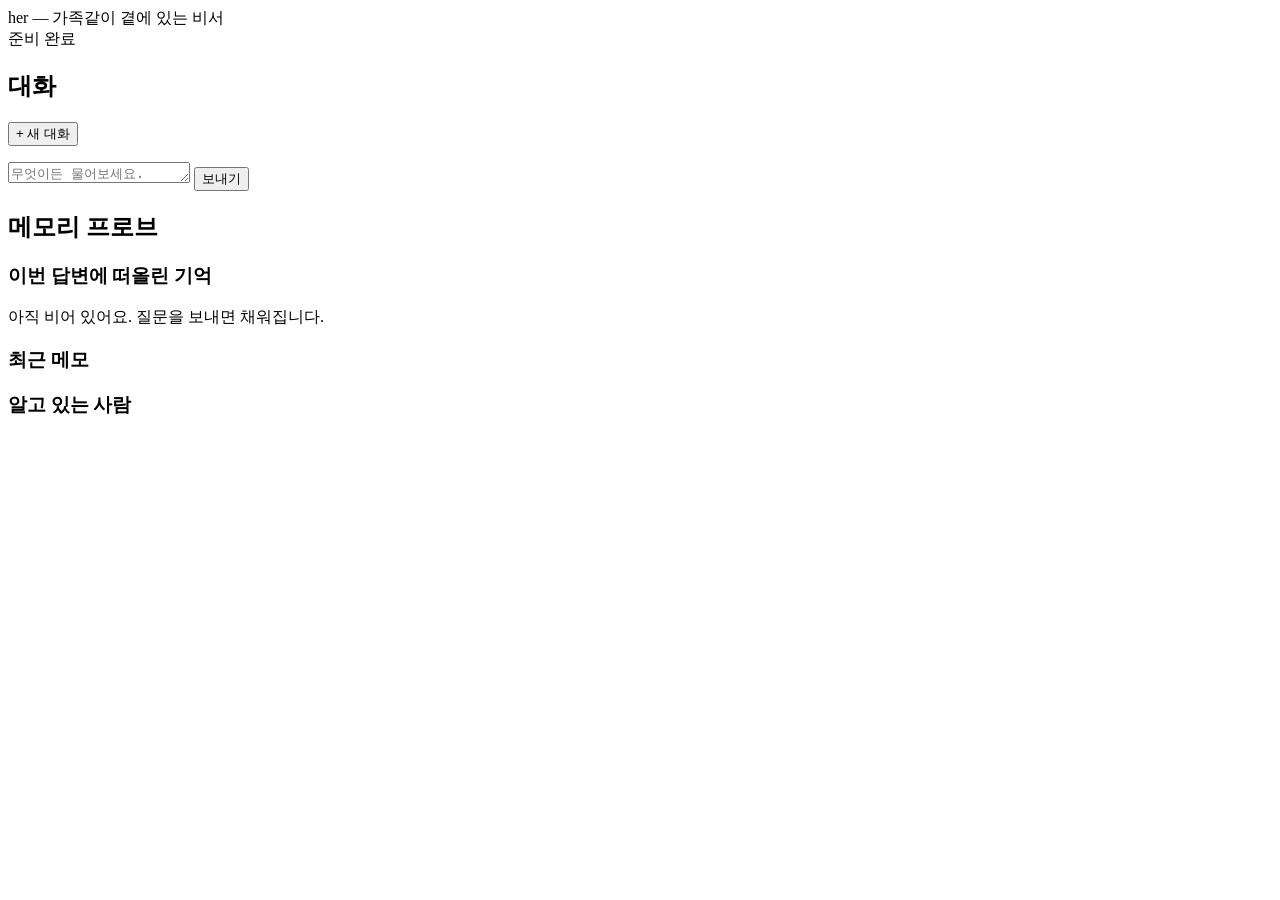
==== apps/web/web/index.html @ 340cf0ac "feat(web): JARVIS-style 3-column web chat app Replaces apps/presence (Samantha orb) with apps/web — " ====
<!DOCTYPE html>
<html lang="ko">
  <head>
    <meta charset="UTF-8" />
    <meta name="viewport" content="width=device-width, initial-scale=1.0" />
    <title>her</title>
    <link rel="stylesheet" href="/static/styles.css" />
  </head>
  <body>
    <div class="app">
      <header class="topbar">
        <div class="brand">
          <span class="logo">her</span>
          <span class="tagline" id="session-title">— 가족같이 곁에 있는 비서</span>
        </div>
        <div class="status">
          <span id="orb" class="orb idle" aria-hidden="true"></span>
          <span id="status-text" class="status-text">준비 완료</span>
        </div>
      </header>

      <aside class="left-panel" aria-label="대화 세션 목록">
        <div class="panel-head">
          <h2>대화</h2>
          <button id="new-session" class="ghost-btn" type="button">+ 새 대화</button>
        </div>
        <ul id="session-list" class="session-list" role="list"></ul>
      </aside>

      <main class="chat-panel" aria-label="채팅">
        <div id="messages" class="messages" role="log" aria-live="polite"></div>
        <form id="composer" class="composer" autocomplete="off">
          <textarea
            id="input"
            class="input"
            placeholder="무엇이든 물어보세요. Enter 전송, Shift+Enter 줄바꿈."
            rows="1"
            aria-label="메시지 입력"
          ></textarea>
          <button type="submit" id="send" class="primary-btn">보내기</button>
        </form>
      </main>

      <aside class="right-panel" aria-label="메모리 프로브">
        <div class="panel-head">
          <h2>메모리 프로브</h2>
        </div>

        <section class="probe-section">
          <h3>이번 답변에 떠올린 기억</h3>
          <div id="probe-recall" class="probe-recall">
            <p class="empty">아직 비어 있어요. 질문을 보내면 채워집니다.</p>
          </div>
        </section>

        <section class="probe-section">
          <h3>최근 메모</h3>
          <ul id="recent-notes" class="probe-list"></ul>
        </section>

        <section class="probe-section">
          <h3>알고 있는 사람</h3>
          <ul id="recent-people" class="probe-list"></ul>
        </section>
      </aside>
    </div>

    <script type="module" src="/static/sessions.js"></script>
    <script type="module" src="/static/chat.js"></script>
    <script type="module" src="/static/memory.js"></script>
  </body>
</html>
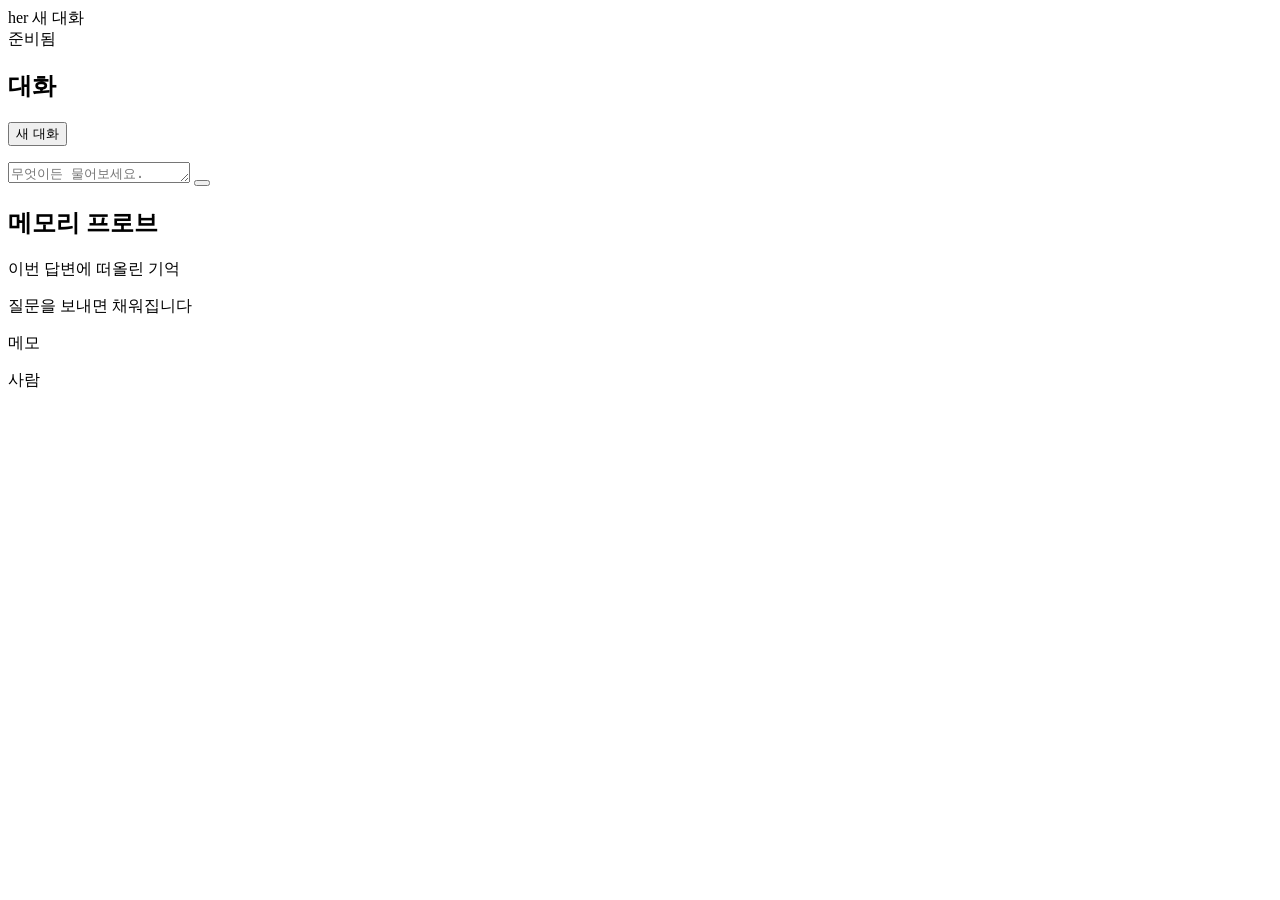
==== commit f14a3097: "style(web): refresh UI — typed memory cards, modern palette, fix input wrap - Right panel: each reca" ====
--- a/apps/web/web/index.html
+++ b/apps/web/web/index.html
@@ -11,18 +11,20 @@
       <header class="topbar">
         <div class="brand">
           <span class="logo">her</span>
-          <span class="tagline" id="session-title">— 가족같이 곁에 있는 비서</span>
+          <span class="tagline" id="session-title">새 대화</span>
         </div>
         <div class="status">
           <span id="orb" class="orb idle" aria-hidden="true"></span>
-          <span id="status-text" class="status-text">준비 완료</span>
+          <span id="status-text" class="status-text">준비됨</span>
         </div>
       </header>
 
       <aside class="left-panel" aria-label="대화 세션 목록">
         <div class="panel-head">
-          <h2>대화</h2>
-          <button id="new-session" class="ghost-btn" type="button">+ 새 대화</button>
+          <h2 data-icon="message">대화</h2>
+          <button id="new-session" class="ghost-btn" type="button" data-icon="plus">
+            새 대화
+          </button>
         </div>
         <ul id="session-list" class="session-list" role="list"></ul>
       </aside>
@@ -30,41 +32,52 @@
       <main class="chat-panel" aria-label="채팅">
         <div id="messages" class="messages" role="log" aria-live="polite"></div>
         <form id="composer" class="composer" autocomplete="off">
-          <textarea
-            id="input"
-            class="input"
-            placeholder="무엇이든 물어보세요. Enter 전송, Shift+Enter 줄바꿈."
-            rows="1"
-            aria-label="메시지 입력"
-          ></textarea>
-          <button type="submit" id="send" class="primary-btn">보내기</button>
+          <div class="input-wrap">
+            <textarea
+              id="input"
+              class="input"
+              placeholder="무엇이든 물어보세요. Enter 전송, Shift+Enter 줄바꿈."
+              rows="1"
+              aria-label="메시지 입력"
+            ></textarea>
+            <button type="submit" id="send" class="send-btn" aria-label="전송">
+              <span class="icon" data-icon="send" aria-hidden="true"></span>
+            </button>
+          </div>
         </form>
       </main>
 
       <aside class="right-panel" aria-label="메모리 프로브">
         <div class="panel-head">
-          <h2>메모리 프로브</h2>
+          <h2 data-icon="brain">메모리 프로브</h2>
         </div>
 
-        <section class="probe-section">
-          <h3>이번 답변에 떠올린 기억</h3>
+        <section class="probe-section" data-section="recall">
+          <div class="section-head">
+            <span class="section-label">이번 답변에 떠올린 기억</span>
+          </div>
           <div id="probe-recall" class="probe-recall">
-            <p class="empty">아직 비어 있어요. 질문을 보내면 채워집니다.</p>
+            <p class="empty">질문을 보내면 채워집니다</p>
           </div>
         </section>
 
-        <section class="probe-section">
-          <h3>최근 메모</h3>
+        <section class="probe-section" data-section="notes">
+          <div class="section-head">
+            <span class="section-label" data-icon="note">메모</span>
+          </div>
           <ul id="recent-notes" class="probe-list"></ul>
         </section>
 
-        <section class="probe-section">
-          <h3>알고 있는 사람</h3>
+        <section class="probe-section" data-section="people">
+          <div class="section-head">
+            <span class="section-label" data-icon="user">사람</span>
+          </div>
           <ul id="recent-people" class="probe-list"></ul>
         </section>
       </aside>
     </div>
 
+    <script type="module" src="/static/icons.js"></script>
     <script type="module" src="/static/sessions.js"></script>
     <script type="module" src="/static/chat.js"></script>
     <script type="module" src="/static/memory.js"></script>
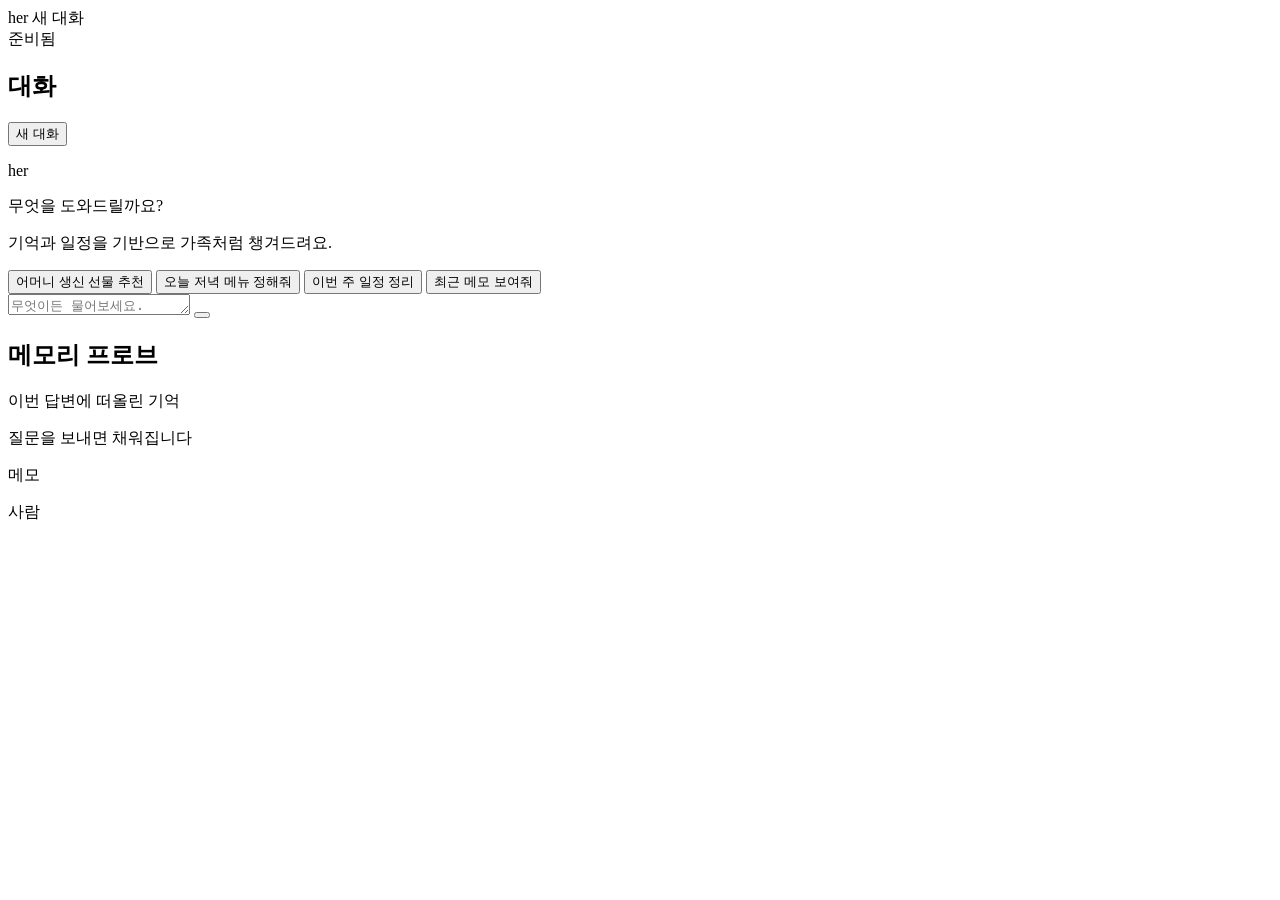
==== commit 0250c408: "style(web): clearer columns, welcome state, refined chrome Verified by headless screenshot — address" ====
--- a/apps/web/web/index.html
+++ b/apps/web/web/index.html
@@ -11,9 +11,10 @@
       <header class="topbar">
         <div class="brand">
           <span class="logo">her</span>
+          <span class="brand-divider" aria-hidden="true"></span>
           <span class="tagline" id="session-title">새 대화</span>
         </div>
-        <div class="status">
+        <div class="status-pill">
           <span id="orb" class="orb idle" aria-hidden="true"></span>
           <span id="status-text" class="status-text">준비됨</span>
         </div>
@@ -30,7 +31,27 @@
       </aside>
 
       <main class="chat-panel" aria-label="채팅">
-        <div id="messages" class="messages" role="log" aria-live="polite"></div>
+        <div id="messages" class="messages" role="log" aria-live="polite">
+          <div id="welcome" class="welcome">
+            <div class="welcome-mark">her</div>
+            <p class="welcome-greeting">무엇을 도와드릴까요?</p>
+            <p class="welcome-hint">기억과 일정을 기반으로 가족처럼 챙겨드려요.</p>
+            <div class="suggest-grid" role="group" aria-label="추천 질문">
+              <button type="button" class="suggest-chip" data-prompt="어머니 생신 선물 추천해줘">
+                어머니 생신 선물 추천
+              </button>
+              <button type="button" class="suggest-chip" data-prompt="오늘 저녁 메뉴 정해줘">
+                오늘 저녁 메뉴 정해줘
+              </button>
+              <button type="button" class="suggest-chip" data-prompt="이번 주 일정 정리해줘">
+                이번 주 일정 정리
+              </button>
+              <button type="button" class="suggest-chip" data-prompt="최근 기억해둔 메모 보여줘">
+                최근 메모 보여줘
+              </button>
+            </div>
+          </div>
+        </div>
         <form id="composer" class="composer" autocomplete="off">
           <div class="input-wrap">
             <textarea
@@ -54,7 +75,7 @@
 
         <section class="probe-section" data-section="recall">
           <div class="section-head">
-            <span class="section-label">이번 답변에 떠올린 기억</span>
+            <span class="section-label" data-icon="sparkles">이번 답변에 떠올린 기억</span>
           </div>
           <div id="probe-recall" class="probe-recall">
             <p class="empty">질문을 보내면 채워집니다</p>
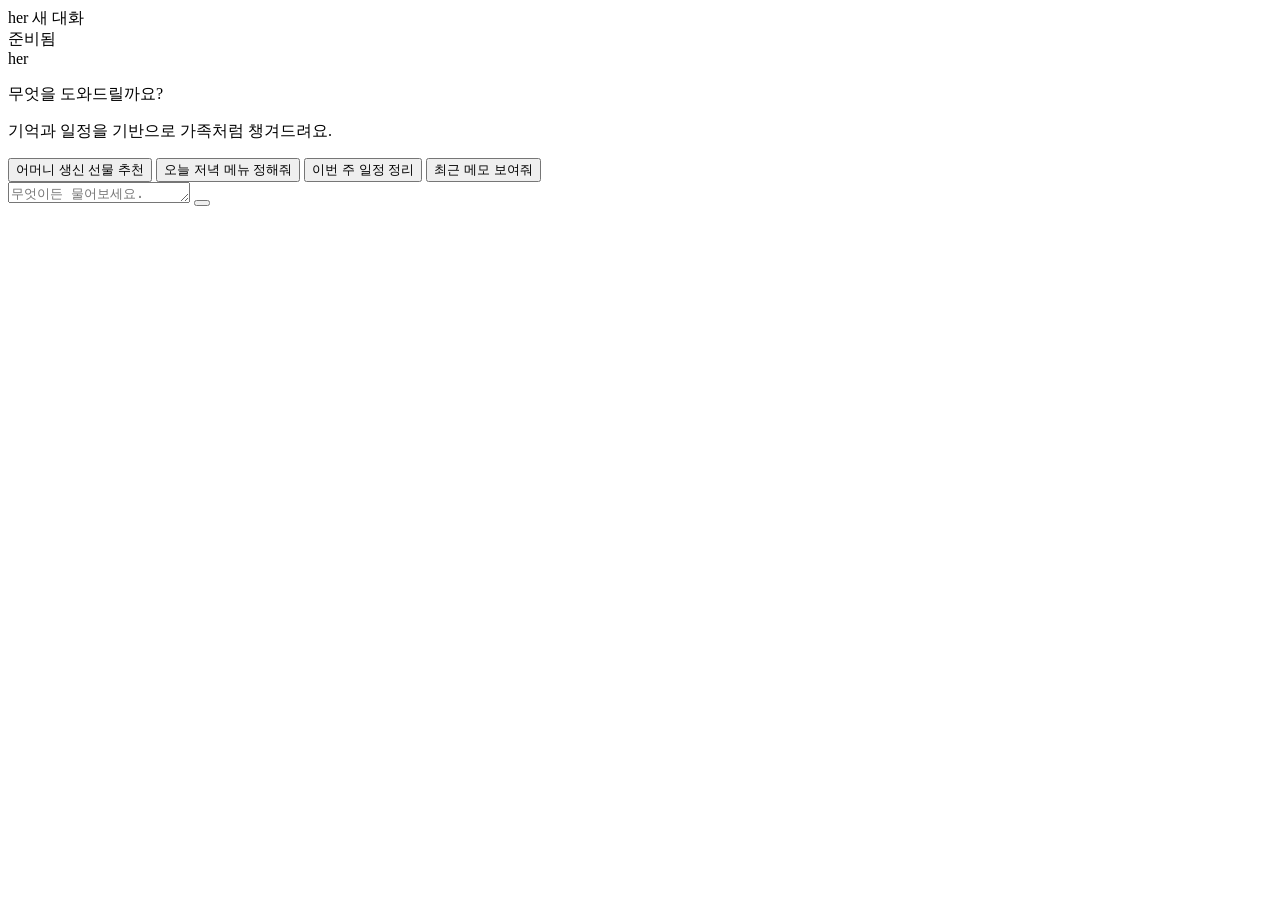
==== commit e8cf5fd2: "feat(web): widget-based side rails (clock / weather / calendar / stocks / sessions / recall / notes " ====
--- a/apps/web/web/index.html
+++ b/apps/web/web/index.html
@@ -20,14 +20,8 @@
         </div>
       </header>
 
-      <aside class="left-panel" aria-label="대화 세션 목록">
-        <div class="panel-head">
-          <h2 data-icon="message">대화</h2>
-          <button id="new-session" class="ghost-btn" type="button" data-icon="plus">
-            새 대화
-          </button>
-        </div>
-        <ul id="session-list" class="session-list" role="list"></ul>
+      <aside class="rail" id="left-rail" aria-label="왼쪽 위젯">
+        <div class="widget-stack"></div>
       </aside>
 
       <main class="chat-panel" aria-label="채팅">
@@ -68,39 +62,14 @@
         </form>
       </main>
 
-      <aside class="right-panel" aria-label="메모리 프로브">
-        <div class="panel-head">
-          <h2 data-icon="brain">메모리 프로브</h2>
-        </div>
-
-        <section class="probe-section" data-section="recall">
-          <div class="section-head">
-            <span class="section-label" data-icon="sparkles">이번 답변에 떠올린 기억</span>
-          </div>
-          <div id="probe-recall" class="probe-recall">
-            <p class="empty">질문을 보내면 채워집니다</p>
-          </div>
-        </section>
-
-        <section class="probe-section" data-section="notes">
-          <div class="section-head">
-            <span class="section-label" data-icon="note">메모</span>
-          </div>
-          <ul id="recent-notes" class="probe-list"></ul>
-        </section>
-
-        <section class="probe-section" data-section="people">
-          <div class="section-head">
-            <span class="section-label" data-icon="user">사람</span>
-          </div>
-          <ul id="recent-people" class="probe-list"></ul>
-        </section>
+      <aside class="rail" id="right-rail" aria-label="오른쪽 위젯">
+        <div class="widget-stack"></div>
       </aside>
     </div>
 
     <script type="module" src="/static/icons.js"></script>
-    <script type="module" src="/static/sessions.js"></script>
+    <script type="module" src="/static/topbar.js"></script>
     <script type="module" src="/static/chat.js"></script>
-    <script type="module" src="/static/memory.js"></script>
+    <script type="module" src="/static/widgets/main.js"></script>
   </body>
 </html>
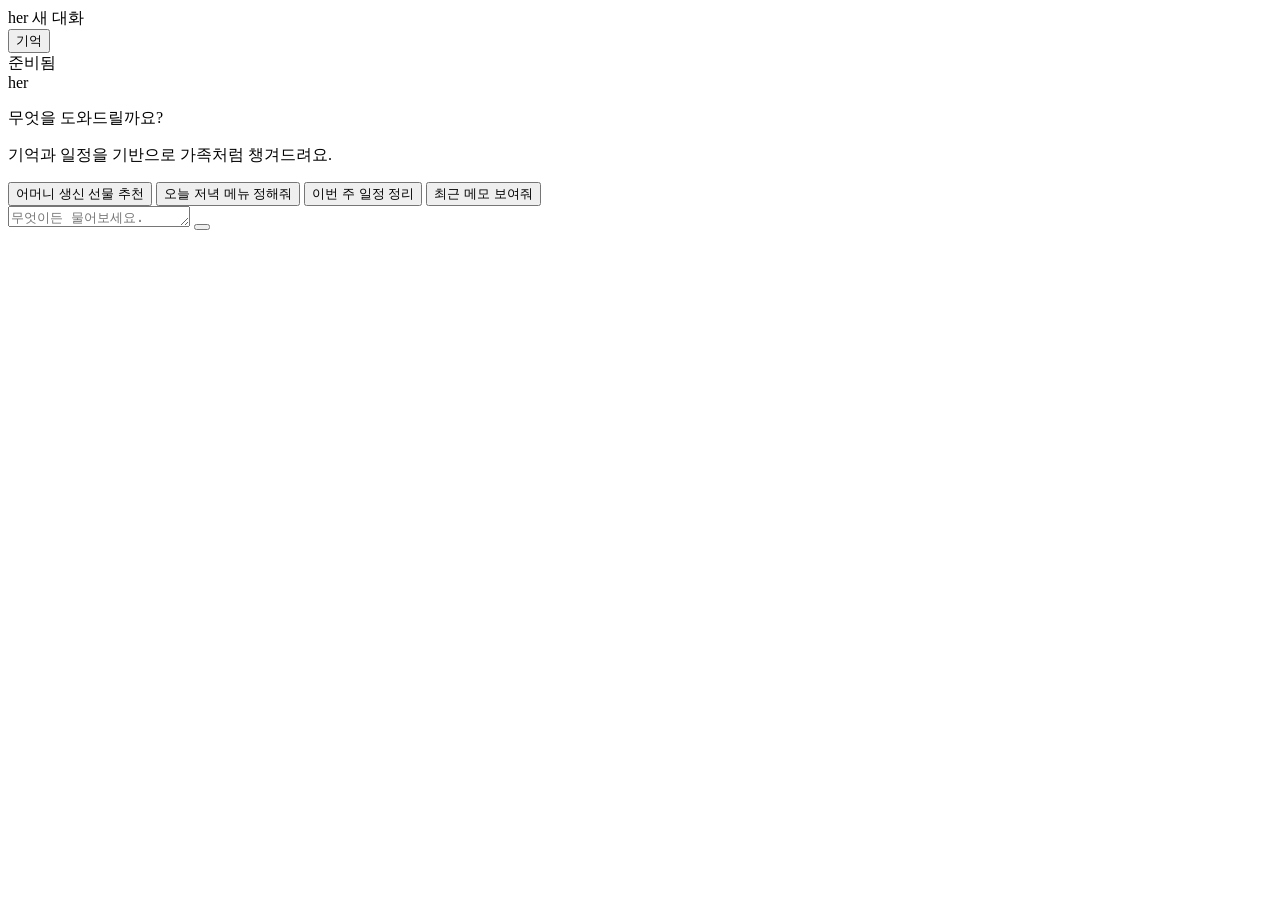
==== commit 80dbd54f: "feat(memory): CRUD routes + 기억 관리 modal (4 탭) Memory management v1 — facts / notes / people / events" ====
--- a/apps/web/web/index.html
+++ b/apps/web/web/index.html
@@ -14,9 +14,15 @@
           <span class="brand-divider" aria-hidden="true"></span>
           <span class="tagline" id="session-title">새 대화</span>
         </div>
-        <div class="status-pill">
-          <span id="orb" class="orb idle" aria-hidden="true"></span>
-          <span id="status-text" class="status-text">준비됨</span>
+        <div class="topbar-actions">
+          <button id="memory-btn" type="button" class="topbar-btn" title="기억 관리">
+            <span class="icon" data-icon="brain" aria-hidden="true"></span>
+            <span>기억</span>
+          </button>
+          <div class="status-pill">
+            <span id="orb" class="orb idle" aria-hidden="true"></span>
+            <span id="status-text" class="status-text">준비됨</span>
+          </div>
         </div>
       </header>
 
@@ -71,5 +77,6 @@
     <script type="module" src="/static/topbar.js"></script>
     <script type="module" src="/static/chat.js"></script>
     <script type="module" src="/static/widgets/main.js"></script>
+    <script type="module" src="/static/memory-modal.js"></script>
   </body>
 </html>
